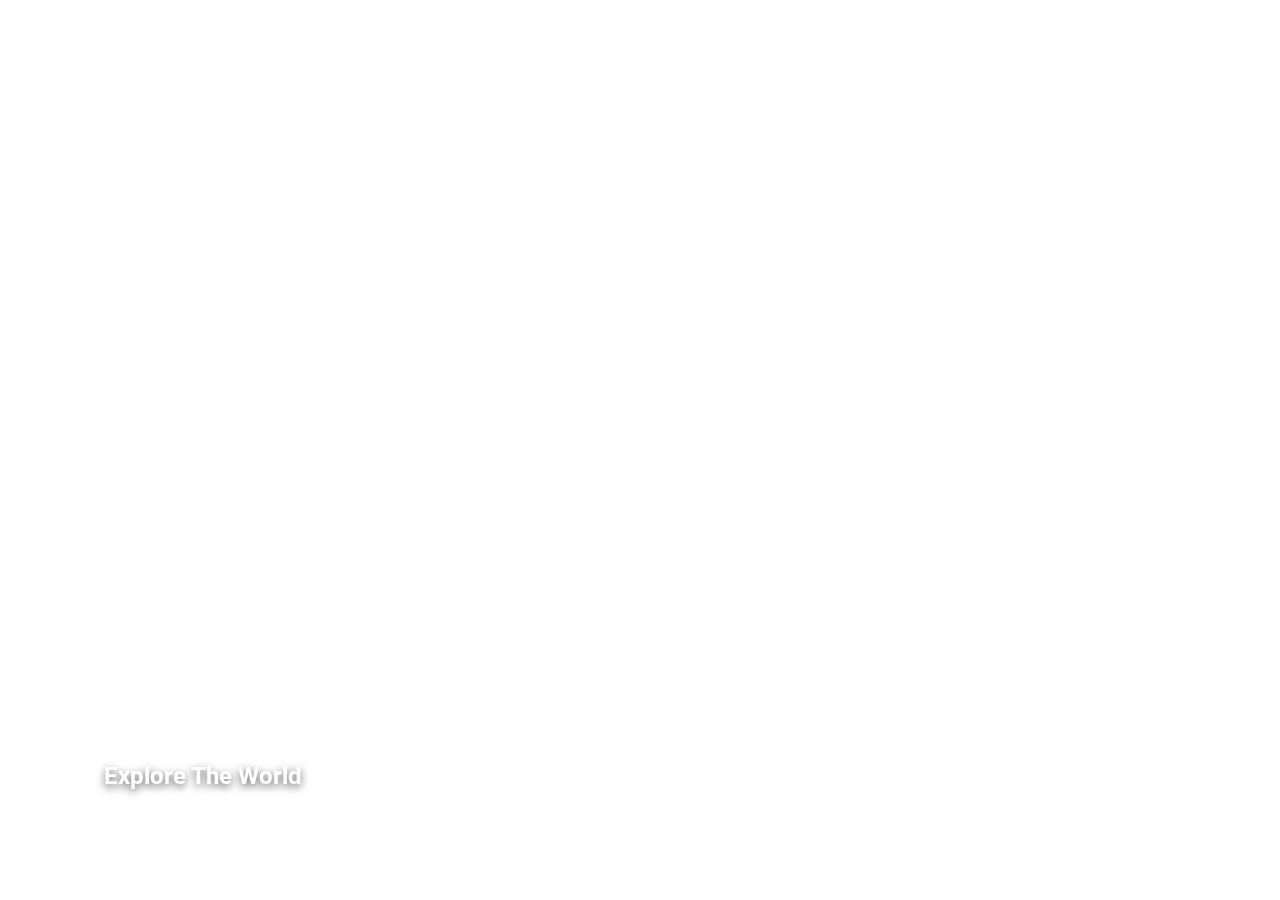
==== Expanding Cards/index.html @ b22ce219 "Markup and styling done" ====
<!DOCTYPE html>
<html lang="en">
  <head>
    <meta charset="UTF-8" />
    <meta name="viewport" content="width=device-width, initial-scale=1.0" />
    <link
      rel="stylesheet"
      href="https://cdnjs.cloudflare.com/ajax/libs/font-awesome/5.15.2/css/all.min.css"
      integrity="sha512-HK5fgLBL+xu6dm/Ii3z4xhlSUyZgTT9tuc/hSrtw6uzJOvgRr2a9jyxxT1ely+B+xFAmJKVSTbpM/CuL7qxO8w=="
      crossorigin="anonymous"
    />
    <link rel="stylesheet" href="style.css" />
    <title>Expanding Cards</title>
  </head>
  <body>
    <div class="container">
      <div
        class="panel active"
        style="
          background-image: url('https://images.unsplash.com/photo-1547844149-792ce502416a?ixlib=rb-1.2.1&ixid=MXwxMjA3fDB8MHxwaG90by1wYWdlfHx8fGVufDB8fHw%3D&auto=format&fit=crop&w=750&q=80');
        "
      >
        <h3>Explore The World</h3>
      </div>
      <div class="panel" style=" background-image:
      url('https://images.unsplash.com/photo-1547844149-792ce502416a?ixlib=rb-1.2.1&ixid=MXwxMjA3fDB8MHxwaG90by1wYWdlfHx8fGVufDB8fHw%3D&auto=format&fit=crop&w=750&q=80');
      " >
      <h3>Image 2</h3>
    </div>
    <div
      class="panel"
      style="
        background-image: url('https://images.unsplash.com/photo-1547844149-792ce502416a?ixlib=rb-1.2.1&ixid=MXwxMjA3fDB8MHxwaG90by1wYWdlfHx8fGVufDB8fHw%3D&auto=format&fit=crop&w=750&q=80');
      "
    >
  <h3>Image 3</h3></div>
    <div
      class="panel"
      style="
        background-image: url('https://images.unsplash.com/photo-1547844149-792ce502416a?ixlib=rb-1.2.1&ixid=MXwxMjA3fDB8MHxwaG90by1wYWdlfHx8fGVufDB8fHw%3D&auto=format&fit=crop&w=750&q=80');
      "
    >
  <h3>Image 3</h3></div>
    <div
      class="panel"
      style="
        background-image: url('https://images.unsplash.com/photo-1547844149-792ce502416a?ixlib=rb-1.2.1&ixid=MXwxMjA3fDB8MHxwaG90by1wYWdlfHx8fGVufDB8fHw%3D&auto=format&fit=crop&w=750&q=80');
      "
    >
  <h3>Image 3</h3></div>
    <div
      class="panel"
      style="
        background-image: url('https://images.unsplash.com/photo-1547844149-792ce502416a?ixlib=rb-1.2.1&ixid=MXwxMjA3fDB8MHxwaG90by1wYWdlfHx8fGVufDB8fHw%3D&auto=format&fit=crop&w=750&q=80');
      "
    >
  <h3>Image 3</h3></div>
    <script src="script.js"></script>
  </body>
</html>
---- Expanding Cards/style.css ----
/* Font Import */
@import url('https://fonts.googleapis.com/css2?family=Roboto:wght@400;700&display=swap');

* {
  box-sizing: border-box;
}

body {
  font-family: 'Roboto', sans-serif;
  display: flex;
  align-items: center;
  justify-content: center;
  height: 100vh;
  overflow: hidden;
  margin: 0;
}

.container {
  display: flex;
  width: 90vw;
}

.panel {
  background-size: auto 100%;
  background-position: center;
  background-repeat: no-repeat;
  height: 80vh;
  border-radius: 50px;
  color: #ffffff;
  cursor: pointer;
  flex: 0.5;
  margin: 10px;
  position: relative;
  transition: flex 0.7s ease-in;
  filter: drop-shadow(0 0.2rem 0.25rem rgba(0, 0, 0, 0.6));
}

.panel h3 {
  font-size: 24px;
  position: absolute;
  bottom: 20px;
  left: 30px;
  margin: 0;
  opacity: 0;
}

.panel.active {
  flex: 5;
}

.panel.active h3 {
  opacity: 1;
}

@media (max-width: 480px) {
  .container {
    width: 100vh;
  }

  .panel:nth-of-type(4),
  .panel:nth-of-type(4) {
    display: none;
  }
}
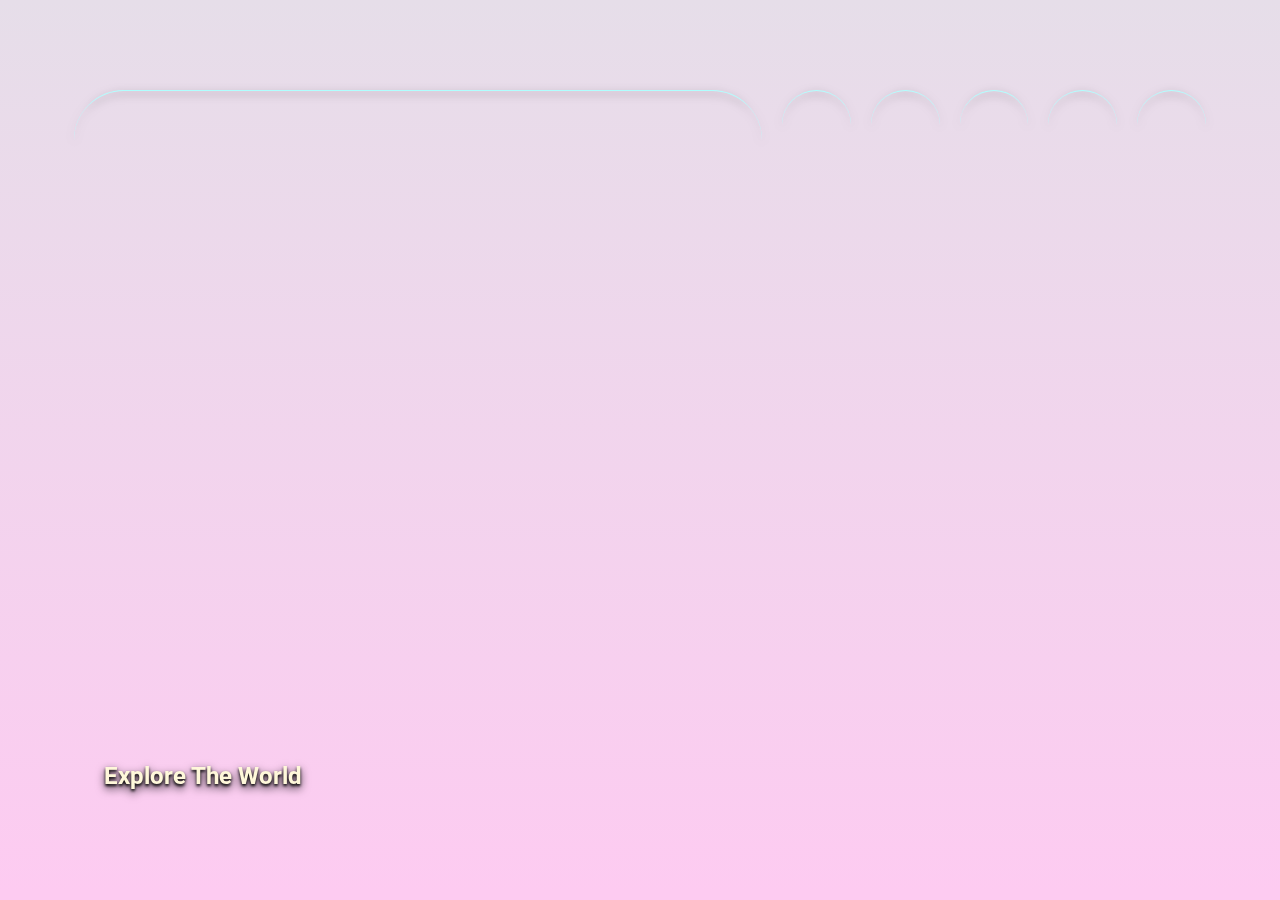
==== commit 10cc489f: "Finished up some more styling and adding in the JS" ====
--- a/Expanding Cards/index.html
+++ b/Expanding Cards/index.html
@@ -23,38 +23,38 @@
         <h3>Explore The World</h3>
       </div>
       <div class="panel" style=" background-image:
-      url('https://images.unsplash.com/photo-1547844149-792ce502416a?ixlib=rb-1.2.1&ixid=MXwxMjA3fDB8MHxwaG90by1wYWdlfHx8fGVufDB8fHw%3D&auto=format&fit=crop&w=750&q=80');
+      url('https://images.unsplash.com/photo-1547994770-e5d8509b114d?ixlib=rb-1.2.1&ixid=MXwxMjA3fDB8MHxwaG90by1wYWdlfHx8fGVufDB8fHw%3D&auto=format&fit=crop&w=750&q=80');
       " >
-      <h3>Image 2</h3>
+      <h3>From Icesheets</h3>
     </div>
     <div
       class="panel"
       style="
-        background-image: url('https://images.unsplash.com/photo-1547844149-792ce502416a?ixlib=rb-1.2.1&ixid=MXwxMjA3fDB8MHxwaG90by1wYWdlfHx8fGVufDB8fHw%3D&auto=format&fit=crop&w=750&q=80');
+        background-image: url('https://images.unsplash.com/photo-1540039452455-b76ea34cf66a?ixlib=rb-1.2.1&ixid=MXwxMjA3fDB8MHxwaG90by1wYWdlfHx8fGVufDB8fHw%3D&auto=format&fit=crop&w=750&q=80');
       "
     >
-  <h3>Image 3</h3></div>
+  <h3>To Forests</h3></div>
     <div
       class="panel"
       style="
-        background-image: url('https://images.unsplash.com/photo-1547844149-792ce502416a?ixlib=rb-1.2.1&ixid=MXwxMjA3fDB8MHxwaG90by1wYWdlfHx8fGVufDB8fHw%3D&auto=format&fit=crop&w=750&q=80');
+        background-image: url('https://images.unsplash.com/photo-1538477080496-24fefe5fe161?ixlib=rb-1.2.1&ixid=MXwxMjA3fDB8MHxwaG90by1wYWdlfHx8fGVufDB8fHw%3D&auto=format&fit=crop&w=750&q=80');
       "
     >
-  <h3>Image 3</h3></div>
+  <h3>To The Plains</h3></div>
     <div
       class="panel"
       style="
-        background-image: url('https://images.unsplash.com/photo-1547844149-792ce502416a?ixlib=rb-1.2.1&ixid=MXwxMjA3fDB8MHxwaG90by1wYWdlfHx8fGVufDB8fHw%3D&auto=format&fit=crop&w=750&q=80');
+        background-image: url('https://images.unsplash.com/photo-1538347017248-a7b2eba5ae8d?ixlib=rb-1.2.1&ixid=MXwxMjA3fDB8MHxwaG90by1wYWdlfHx8fGVufDB8fHw%3D&auto=format&fit=crop&w=753&q=80');
       "
     >
-  <h3>Image 3</h3></div>
+  <h3>From The Mountains</h3></div>
     <div
       class="panel"
       style="
-        background-image: url('https://images.unsplash.com/photo-1547844149-792ce502416a?ixlib=rb-1.2.1&ixid=MXwxMjA3fDB8MHxwaG90by1wYWdlfHx8fGVufDB8fHw%3D&auto=format&fit=crop&w=750&q=80');
+        background-image: url('https://images.unsplash.com/photo-1548003671-5361469aaebe?ixlib=rb-1.2.1&ixid=MXwxMjA3fDB8MHxwaG90by1wYWdlfHx8fGVufDB8fHw%3D&auto=format&fit=crop&w=769&q=80');
       "
     >
-  <h3>Image 3</h3></div>
+  <h3>To Downtown</h3></div>
     <script src="script.js"></script>
   </body>
 </html>
--- a/Expanding Cards/style.css
+++ b/Expanding Cards/style.css
@@ -13,6 +13,12 @@
   height: 100vh;
   overflow: hidden;
   margin: 0;
+  background-image: linear-gradient(
+    to top,
+    #fdcbf1 0%,
+    #fdcbf1 1%,
+    #e6dee9 100%
+  );
 }
 
 .container {
@@ -26,17 +32,19 @@
   background-repeat: no-repeat;
   height: 80vh;
   border-radius: 50px;
-  color: #ffffff;
   cursor: pointer;
   flex: 0.5;
   margin: 10px;
   position: relative;
   transition: flex 0.7s ease-in;
   filter: drop-shadow(0 0.2rem 0.25rem rgba(0, 0, 0, 0.6));
+  border-top: solid 1.5px rgb(176, 255, 255, 50);
 }
 
 .panel h3 {
   font-size: 24px;
+  color: rgb(255, 248, 218);
+  filter: drop-shadow(0 0.15rem 0.1rem rgb(0, 0, 0));
   position: absolute;
   bottom: 20px;
   left: 30px;
@@ -50,6 +58,7 @@
 
 .panel.active h3 {
   opacity: 1;
+  transition: opacity 0.3s ease-in 0.4s;
 }
 
 @media (max-width: 480px) {
@@ -57,8 +66,8 @@
     width: 100vh;
   }
 
-  .panel:nth-of-type(4),
-  .panel:nth-of-type(4) {
+  .panel:nth-of-type(5),
+  .panel:nth-of-type(6) {
     display: none;
   }
 }
